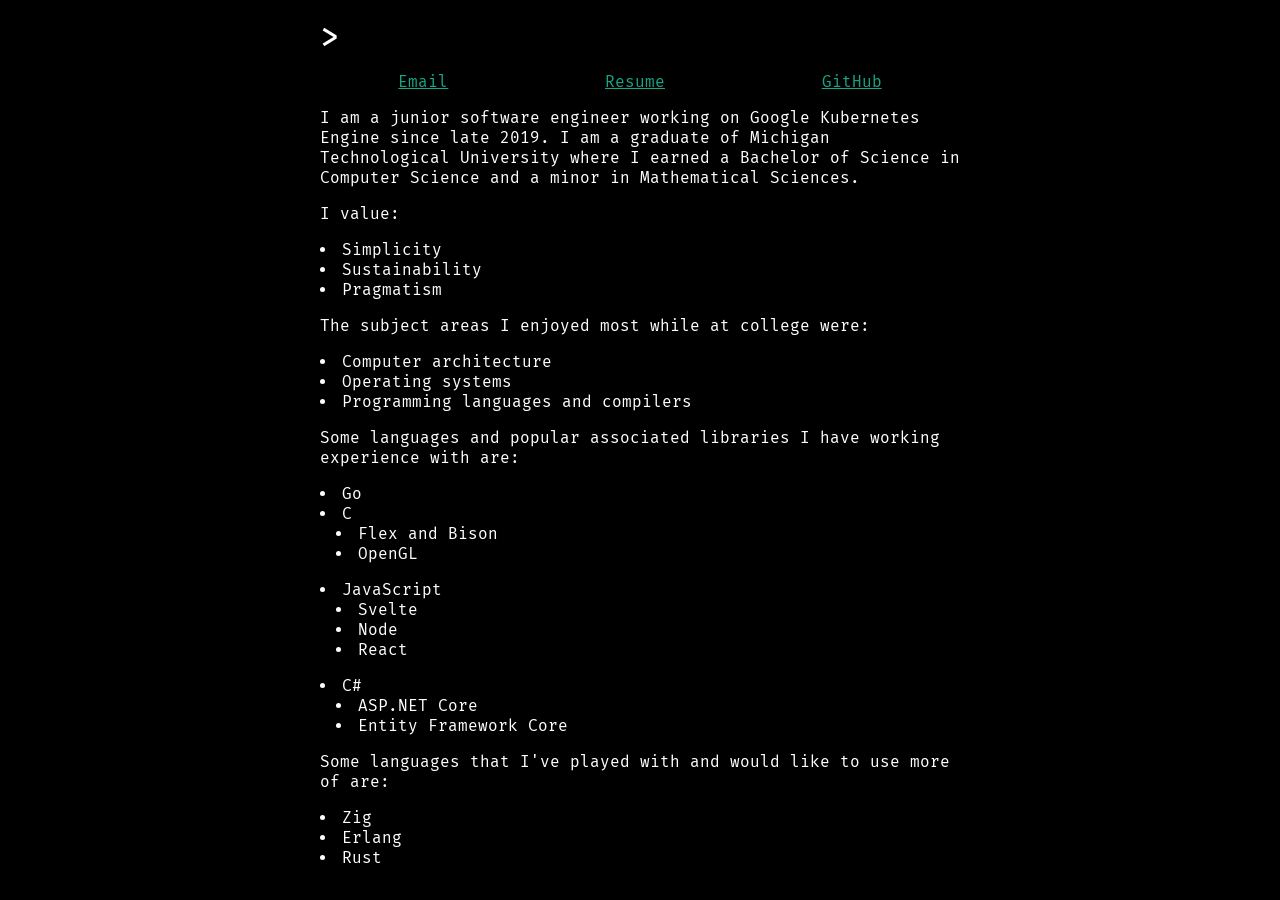
==== index.html @ f8ec6b3b "Updates wording, cleans some code." ====
<!DOCTYPE html>
<html lang="en">
  <head>
    <meta charset="utf-8" />
    <meta name="viewport" content="width=device-width" />

    <title>Avritt Rohwer</title>
    <meta name="description" content="A professional webpage for Avritt Rohwer." />
    <meta name="theme-color" content="#17A589" />
    <link rel="icon" href="/images/icon-192.png" sizes="192x192" />
    <link rel="icon" href="/images/icon-512.png" sizes="512x512" />

    <link rel="manifest" href="/manifest.webmanifest" />
    <link
      rel="stylesheet"
      href="https://fonts.googleapis.com/css?family=Fira+Mono:400,500"
    />

    <style>
      html,
      body {
        margin: 0 auto;
        padding: 0 1em;
        max-width: 42em;
        border: 0px;
        font: 400 1em/1.25 "Fira Mono", monospace;
        background-color: black;
        color: white;
      }

      body > * {
        margin: 1rem 0;
      }

      h1 {
        font-weight: 500;
      }

      nav {
        display: flex;
        justify-content: space-around;
      }

      a {
        color: #17a589;
      }

      ul {
        padding-left: 0;
        list-style: inside;
      }

      ul ul {
        padding-left: 1em;
      }

      ul:last-child {
        margin-bottom: 1em;
      }
    </style>
  </head>
  <body>
    <h1>> <noscript>whoami<br>Avritt Rohwer<br>> &#x258F</noscript></h1>
    <nav>
      <a href="mailto:avritt.rohwer@gmail.com">Email</a>
      <a href="./resume_avritt_rohwer.pdf">Resume</a>
      <a href="https://github.com/avrittrohwer">GitHub</a>
    </nav>
    <p>
      I am a junior software engineer working on Google Kubernetes Engine since late 2019.
      I am a graduate of Michigan Technological University where I earned
      a Bachelor of Science in Computer Science and a minor in Mathematical
      Sciences.
    </p>
    <p>
      I value:
    </p>
    <ul>
      <li>Simplicity</li>
      <li>Sustainability</li>
      <li>Pragmatism</li>
    </ul>
    <p>
      The subject areas I enjoyed most while at college were:
    </p>
    <ul>
      <li>Computer architecture</li>
      <li>Operating systems</li>
      <li>Programming languages and compilers</li>
    </ul>
    <p>
      Some languages and popular associated libraries I have working experience
      with are:
    </p>
    <ul>
      <li>Go</li>
      <li>
        C
        <ul>
          <li>Flex and Bison</li>
          <li>OpenGL</li>
        </ul>
      </li>
      <li>
        JavaScript
        <ul>
          <li>Svelte</li>
          <li>Node</li>
          <li>React</li>
        </ul>
      </li>
      <li>
        C#
        <ul>
          <li>ASP.NET Core</li>
          <li>Entity Framework Core</li>
        </ul>
      </li>
    </ul>
    <p>
      Some languages that I've played with and would like to use more of are:
    </p>
    <ul>
      <li>Zig</li>
      <li>Erlang</li>
      <li>Rust</li>
    </ul>

    <script>
      // This script animates the header of this page.
      const block = "\u258F"; // unicode full block character
      const typeRate = 100; // how fast letters are typed
      const blinkRate = 500; // how fast the cursor blinks

      const h1 = document.querySelector("h1");
      let currentState = h1.innerHTML;

      // Start animation when the page loads.
      window.addEventListener("load", function startAnimation() {
        // Animations are [ fn, ...arguments ] where fn must take the next fn to call as its last argument.
        const animations = [
          [blink, 1],
          [type, "whoami"],
          [pause, 100],
          [print, "Avritt Rohwer"],
          [blink, Infinity]
        ];

        // Create and call a function that plays each animation.
        function makeAnimationFn(fn, i) {
          if (i < 0) {
            return fn;
          }

          const a = animations[i];
          const nextFn = a[0];
          const nextFnArgs = a.slice(1);

          return makeAnimationFn(
            nextFn.bind.apply(nextFn, [null].concat(nextFnArgs).concat(fn)),
            i - 1
          );
        }
        makeAnimationFn(function() {}, animations.length - 1)();
      });

      function pause(time, next) {
        window.setTimeout(next, time);
      }

      function type(command, next) {
        let i = 1;

        const timeoutId = window.setInterval(function typeLetter() {
          if (i > command.length) {
            // Continue to next fn.
            window.clearInterval(timeoutId);
            currentState += command;
            next();
          } else {
            // Type next letter.
            h1.innerHTML = currentState + command.slice(0, i) + block;
            i += 1;
          }
        }, typeRate);
      }
      
      function print(output, next) {
        h1.innerHTML = currentState += "<br>" + output + "<br>> ";
       next();
      }

      function blink(times, next) {
        let blinks = 0;
        
        const timeoutId = window.setInterval(function toggleBlock() {
          if (blinks > times) {
            // Continue to next fn.
            window.clearInterval(timeoutId);
            next();
          } else {
            // Toggle a block.
            if (h1.innerHTML.slice(-1) == block) {
              h1.innerHTML = currentState;
            } else {
              h1.innerHTML = currentState + block;
              blinks += 1;
            }
          }
        }, blinkRate);
      }
    </script>
  </body>
</html>
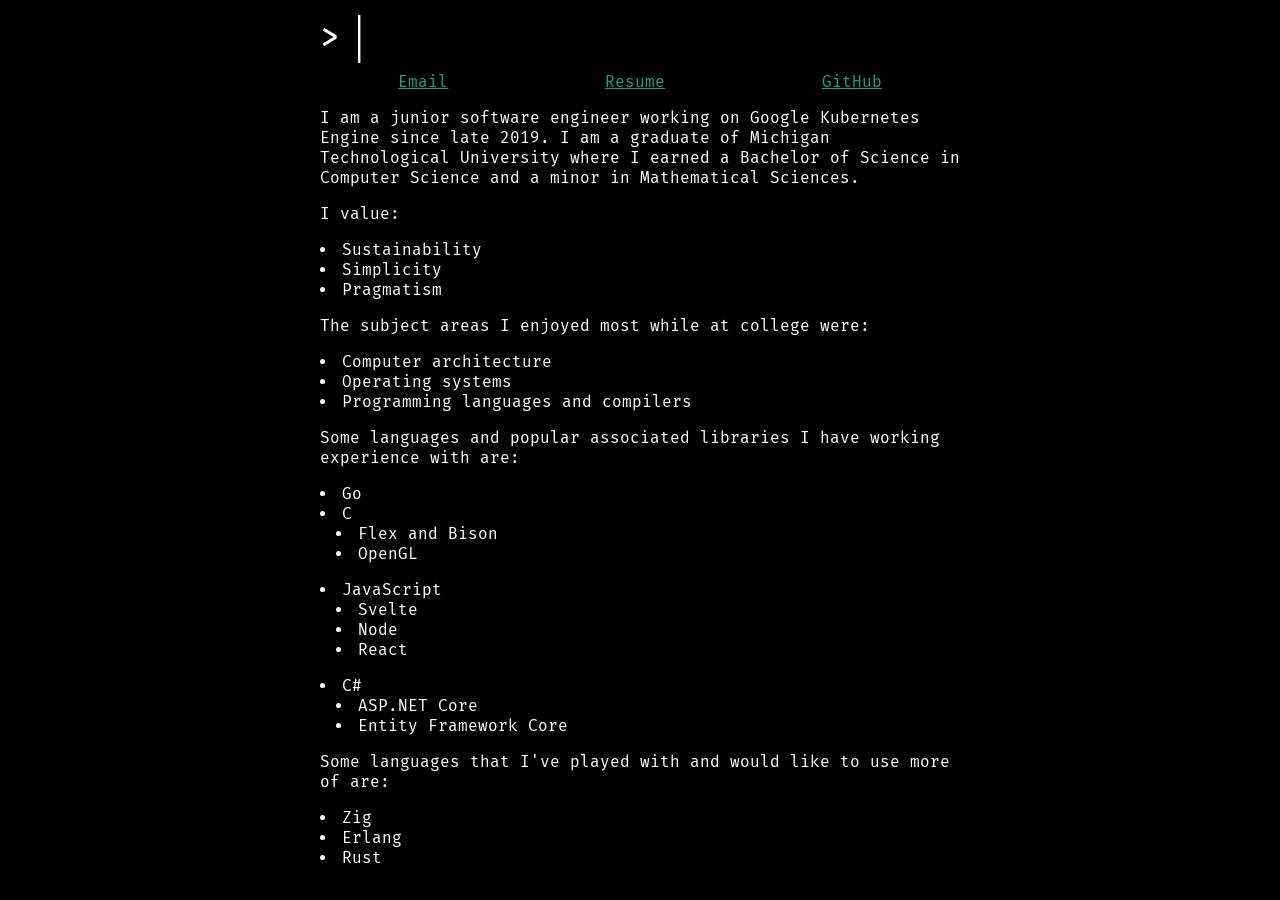
==== commit 5ac2f424: "Sustainability comes first." ====
--- a/index.html
+++ b/index.html
@@ -76,8 +76,8 @@
       I value:
     </p>
     <ul>
+      <li>Sustainability</li>
       <li>Simplicity</li>
-      <li>Sustainability</li>
       <li>Pragmatism</li>
     </ul>
     <p>
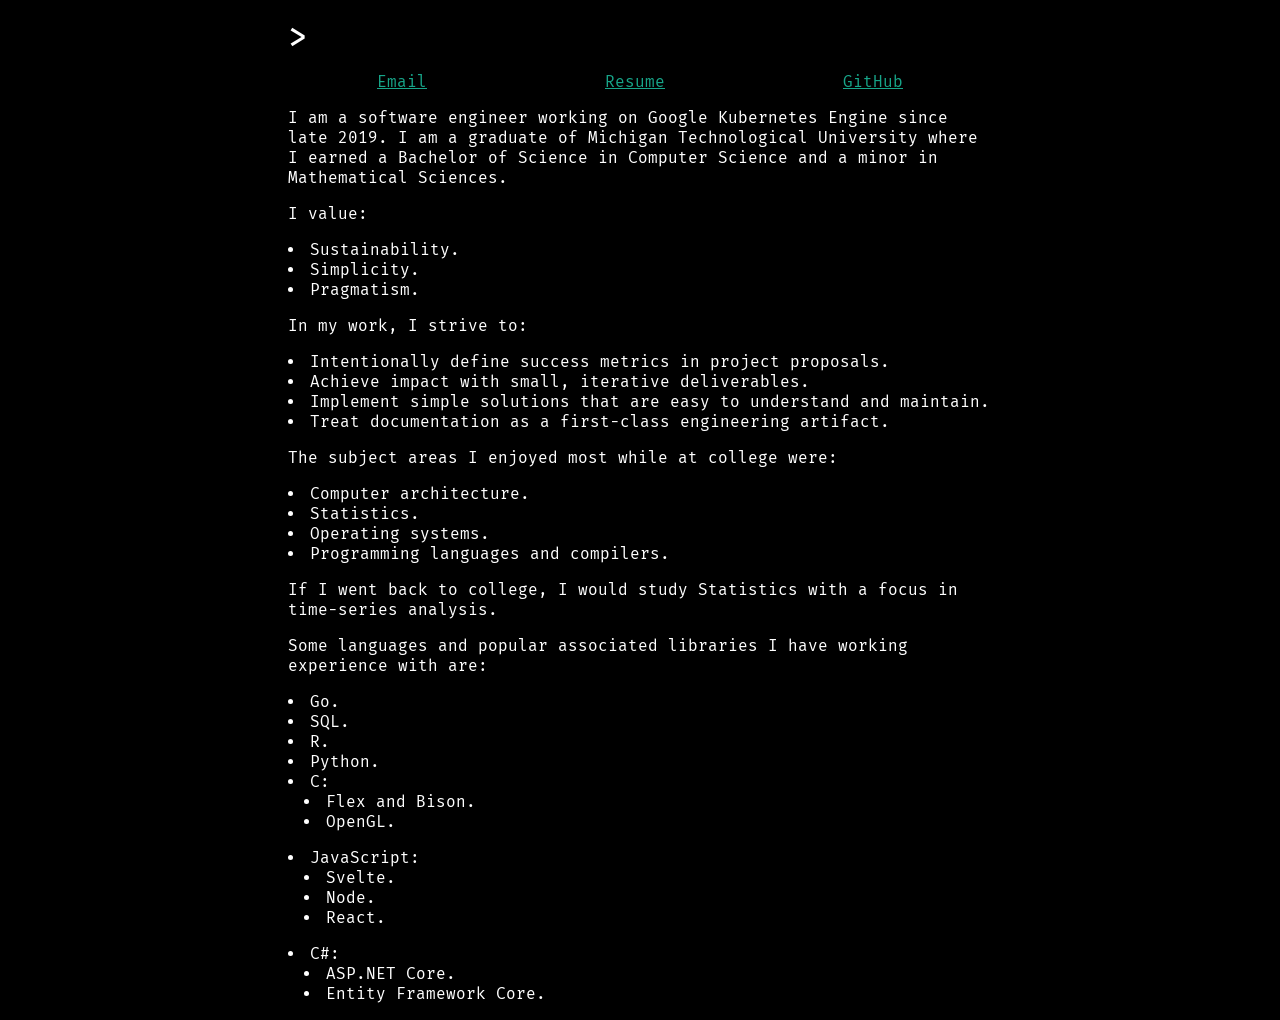
==== commit 39daf1f0: "Update resume and website with Google experience." ====
--- a/index.html
+++ b/index.html
@@ -21,7 +21,7 @@
       body {
         margin: 0 auto;
         padding: 0 1em;
-        max-width: 42em;
+        max-width: 46em;
         border: 0px;
         font: 400 1em/1.25 "Fira Mono", monospace;
         background-color: black;
@@ -67,63 +67,71 @@
       <a href="https://github.com/avrittrohwer">GitHub</a>
     </nav>
     <p>
-      I am a junior software engineer working on Google Kubernetes Engine since late 2019.
-      I am a graduate of Michigan Technological University where I earned
-      a Bachelor of Science in Computer Science and a minor in Mathematical
-      Sciences.
+	  I am a software engineer working on Google Kubernetes Engine since late
+	  2019.  I am a graduate of Michigan Technological University where I
+	  earned a Bachelor of Science in Computer Science and a minor in
+	  Mathematical Sciences.
     </p>
     <p>
       I value:
     </p>
     <ul>
-      <li>Sustainability</li>
-      <li>Simplicity</li>
-      <li>Pragmatism</li>
+      <li>Sustainability.</li>
+      <li>Simplicity.</li>
+      <li>Pragmatism.</li>
+    </ul>
+    <p>
+      In my work, I strive to:
+    </p>
+    <ul>
+      <li>Intentionally define success metrics in project proposals.</li>
+      <li>Achieve impact with small, iterative deliverables.</li>
+      <li>Implement simple solutions that are easy to understand and maintain.</li>
+      <li>Treat documentation as a first-class engineering artifact.</li>
     </ul>
     <p>
       The subject areas I enjoyed most while at college were:
     </p>
     <ul>
-      <li>Computer architecture</li>
-      <li>Operating systems</li>
-      <li>Programming languages and compilers</li>
-    </ul>
+      <li>Computer architecture.</li>
+      <li>Statistics.</li>
+      <li>Operating systems.</li>
+      <li>Programming languages and compilers.</li>
+    </ul>
+    <p>
+      If I went back to college, I would study Statistics with a focus in time-series analysis.
+    </p>
     <p>
       Some languages and popular associated libraries I have working experience
       with are:
     </p>
     <ul>
-      <li>Go</li>
+      <li>Go.</li>
+	  <li>SQL.</li>
+	  <li>R.</li>
+	  <li>Python.</li>
       <li>
-        C
+        C:
         <ul>
-          <li>Flex and Bison</li>
-          <li>OpenGL</li>
+          <li>Flex and Bison.</li>
+          <li>OpenGL.</li>
         </ul>
       </li>
       <li>
-        JavaScript
+        JavaScript:
         <ul>
-          <li>Svelte</li>
-          <li>Node</li>
-          <li>React</li>
+          <li>Svelte.</li>
+          <li>Node.</li>
+          <li>React.</li>
         </ul>
       </li>
       <li>
-        C#
+        C#:
         <ul>
-          <li>ASP.NET Core</li>
-          <li>Entity Framework Core</li>
+          <li>ASP.NET Core.</li>
+          <li>Entity Framework Core.</li>
         </ul>
       </li>
-    </ul>
-    <p>
-      Some languages that I've played with and would like to use more of are:
-    </p>
-    <ul>
-      <li>Zig</li>
-      <li>Erlang</li>
-      <li>Rust</li>
     </ul>
 
     <script>
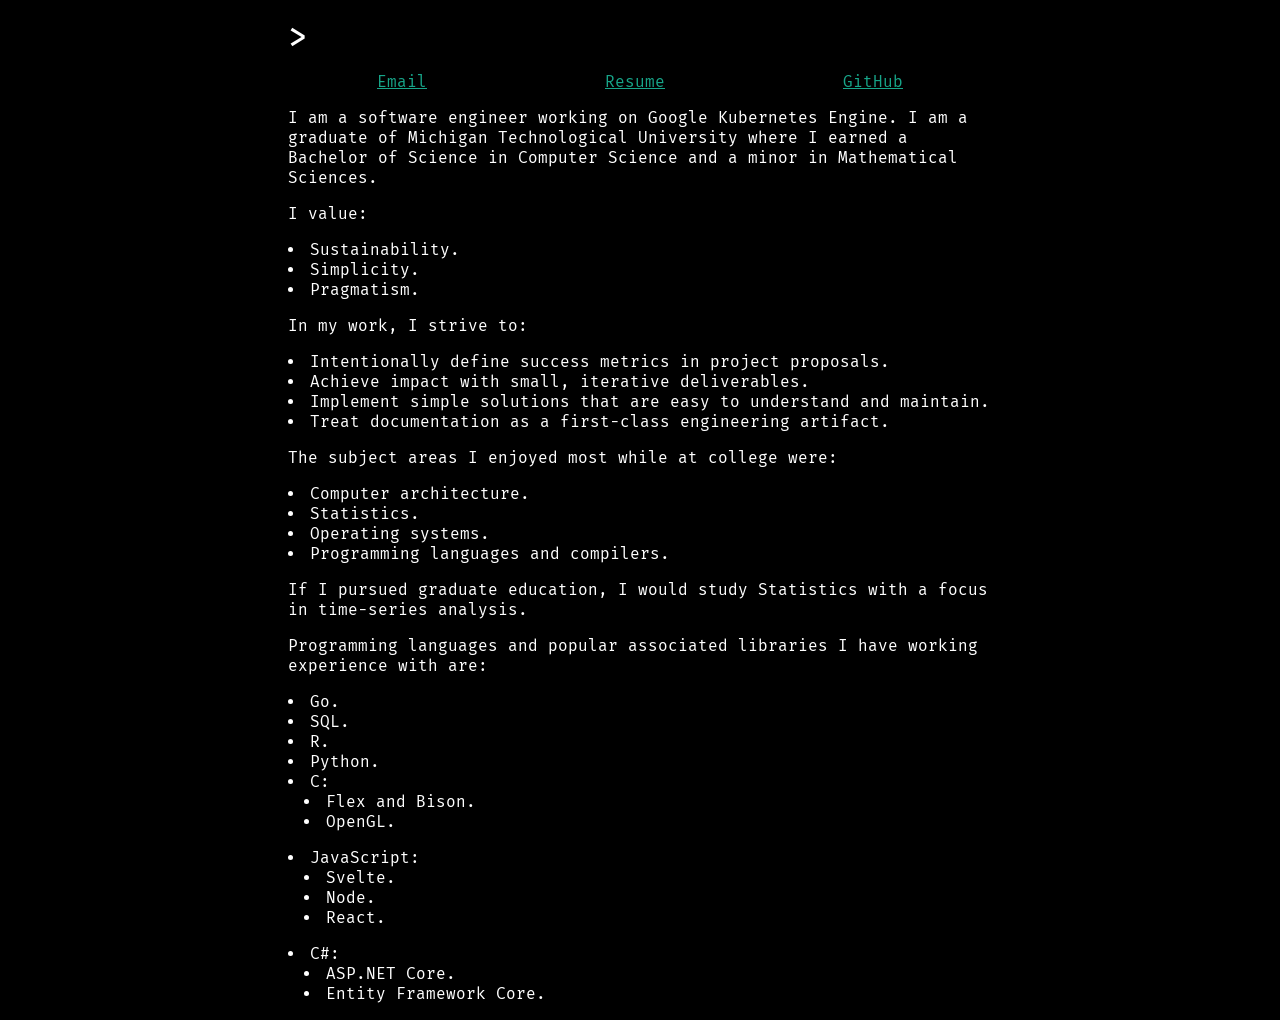
==== commit 564ea813: "Wording edits: keep tense consistent, make some sentences more clear." ====
--- a/index.html
+++ b/index.html
@@ -67,10 +67,9 @@
       <a href="https://github.com/avrittrohwer">GitHub</a>
     </nav>
     <p>
-	  I am a software engineer working on Google Kubernetes Engine since late
-	  2019.  I am a graduate of Michigan Technological University where I
-	  earned a Bachelor of Science in Computer Science and a minor in
-	  Mathematical Sciences.
+	  I am a software engineer working on Google Kubernetes Engine.  I am a
+	  graduate of Michigan Technological University where I earned a Bachelor
+	  of Science in Computer Science and a minor in Mathematical Sciences.
     </p>
     <p>
       I value:
@@ -99,11 +98,12 @@
       <li>Programming languages and compilers.</li>
     </ul>
     <p>
-      If I went back to college, I would study Statistics with a focus in time-series analysis.
-    </p>
-    <p>
-      Some languages and popular associated libraries I have working experience
-      with are:
+	  If I pursued graduate education, I would study Statistics with a focus in
+	  time-series analysis.
+    </p>
+    <p>
+	  Programming languages and popular associated libraries I have working
+	  experience with are:
     </p>
     <ul>
       <li>Go.</li>
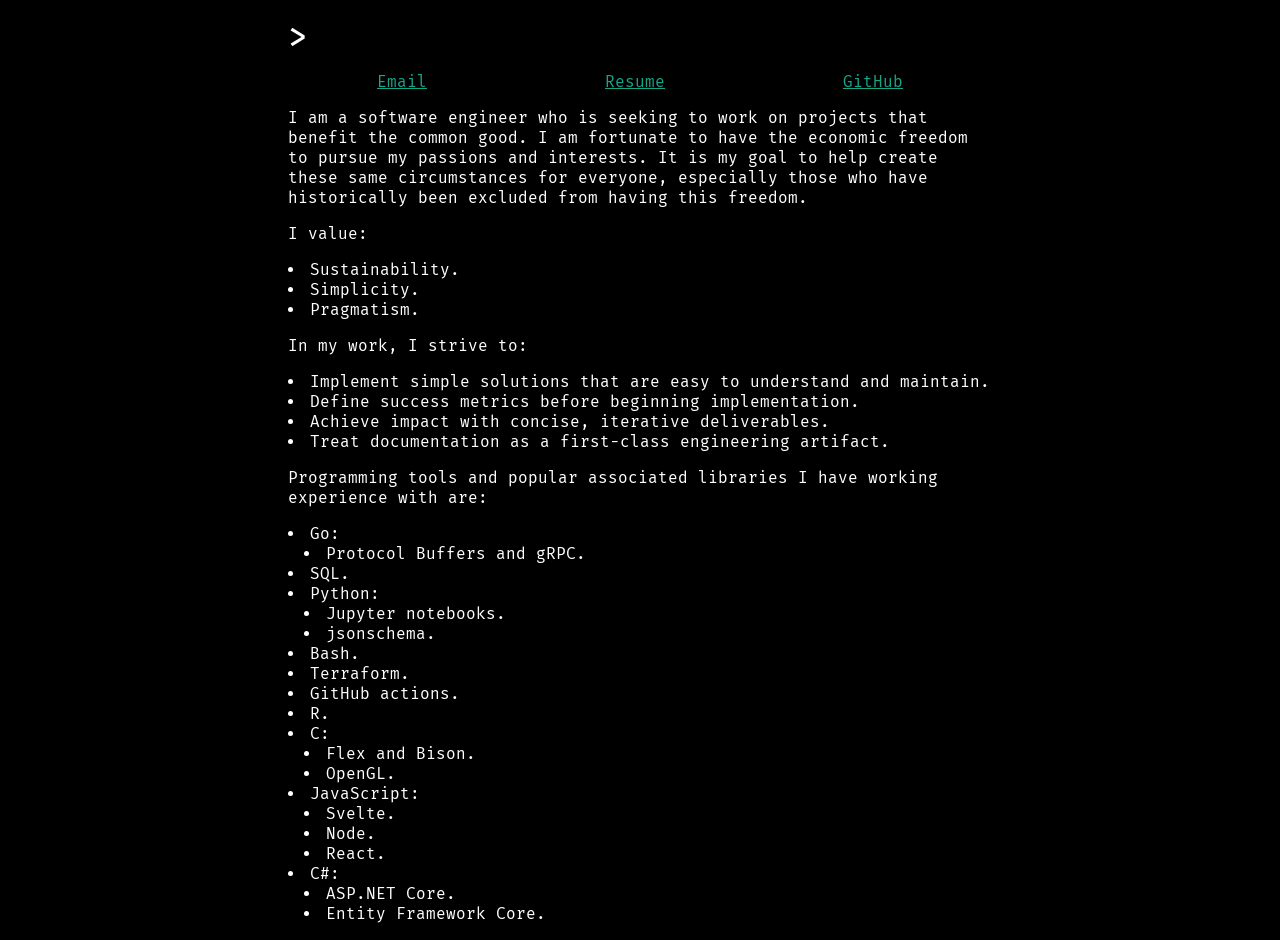
==== commit 1739ab1a: "Resume and website refresh" ====
--- a/index.html
+++ b/index.html
@@ -53,10 +53,6 @@
       ul ul {
         padding-left: 1em;
       }
-
-      ul:last-child {
-        margin-bottom: 1em;
-      }
     </style>
   </head>
   <body>
@@ -67,9 +63,11 @@
       <a href="https://github.com/avrittrohwer">GitHub</a>
     </nav>
     <p>
-	  I am a software engineer working on Google Kubernetes Engine.  I am a
-	  graduate of Michigan Technological University where I earned a Bachelor
-	  of Science in Computer Science and a minor in Mathematical Sciences.
+      I am a software engineer who is seeking to work on projects that benefit
+      the common good. I am fortunate to have the economic freedom to pursue my
+      passions and interests. It is my goal to help create these same
+      circumstances for everyone, especially those who have historically been
+      excluded from having this freedom.
     </p>
     <p>
       I value:
@@ -83,33 +81,34 @@
       In my work, I strive to:
     </p>
     <ul>
-      <li>Intentionally define success metrics in project proposals.</li>
-      <li>Achieve impact with small, iterative deliverables.</li>
       <li>Implement simple solutions that are easy to understand and maintain.</li>
+      <li>Define success metrics before beginning implementation.</li>
+      <li>Achieve impact with concise, iterative deliverables.</li>
       <li>Treat documentation as a first-class engineering artifact.</li>
     </ul>
     <p>
-      The subject areas I enjoyed most while at college were:
+      Programming tools and popular associated libraries I have working
+      experience with are:
     </p>
     <ul>
-      <li>Computer architecture.</li>
-      <li>Statistics.</li>
-      <li>Operating systems.</li>
-      <li>Programming languages and compilers.</li>
-    </ul>
-    <p>
-	  If I pursued graduate education, I would study Statistics with a focus in
-	  time-series analysis.
-    </p>
-    <p>
-	  Programming languages and popular associated libraries I have working
-	  experience with are:
-    </p>
-    <ul>
-      <li>Go.</li>
-	  <li>SQL.</li>
-	  <li>R.</li>
-	  <li>Python.</li>
+      <li>
+        Go:
+        <ul>
+          <li>Protocol Buffers and gRPC.</li>
+        </ul>
+      </li>
+      <li>SQL.</li>
+      <li>
+        Python:
+        <ul>
+          <li>Jupyter notebooks.</li>
+          <li>jsonschema.</li>
+        </ul>
+      </li>
+      <li>Bash.</li>
+      <li>Terraform.</li>
+      <li>GitHub actions.</li>
+      <li>R.</li>
       <li>
         C:
         <ul>
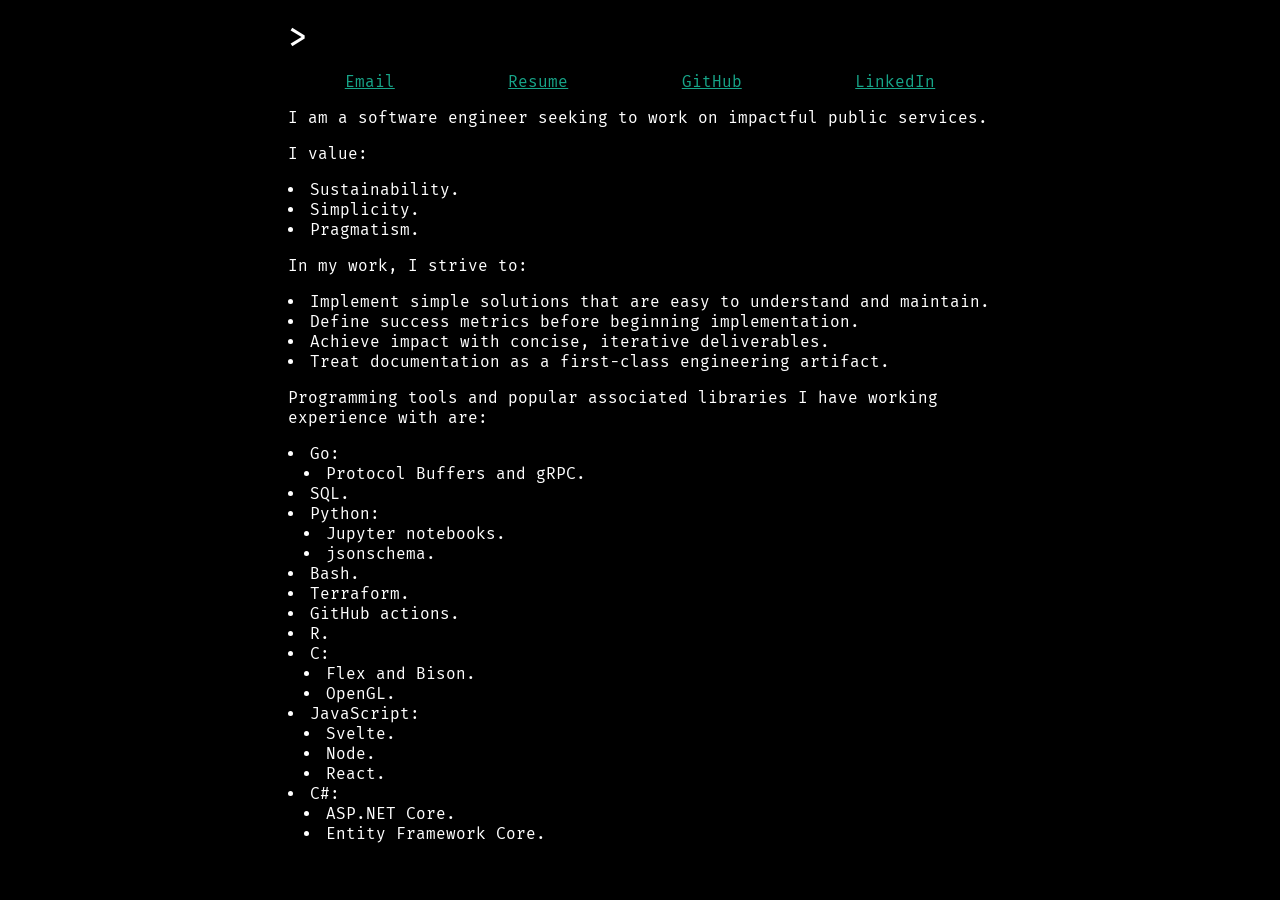
==== commit 4ac9c1d4: "Directly use pandoc and weasyprint, write resume in markdown, use nix-shell." ====
--- a/index.html
+++ b/index.html
@@ -59,15 +59,12 @@
     <h1>> <noscript>whoami<br>Avritt Rohwer<br>> &#x258F</noscript></h1>
     <nav>
       <a href="mailto:avritt.rohwer@gmail.com">Email</a>
-      <a href="./resume_avritt_rohwer.pdf">Resume</a>
-      <a href="https://github.com/avrittrohwer">GitHub</a>
+      <a href="./resume_avritt_rohwer.pdf" target="_blank">Resume</a>
+      <a href="https://github.com/avrittrohwer" target="_blank">GitHub</a>
+      <a href="https://www.linkedin.com/in/avrittrohwer" target="_blank">LinkedIn</a>
     </nav>
     <p>
-      I am a software engineer who is seeking to work on projects that benefit
-      the common good. I am fortunate to have the economic freedom to pursue my
-      passions and interests. It is my goal to help create these same
-      circumstances for everyone, especially those who have historically been
-      excluded from having this freedom.
+      I am a software engineer seeking to work on impactful public services.
     </p>
     <p>
       I value:
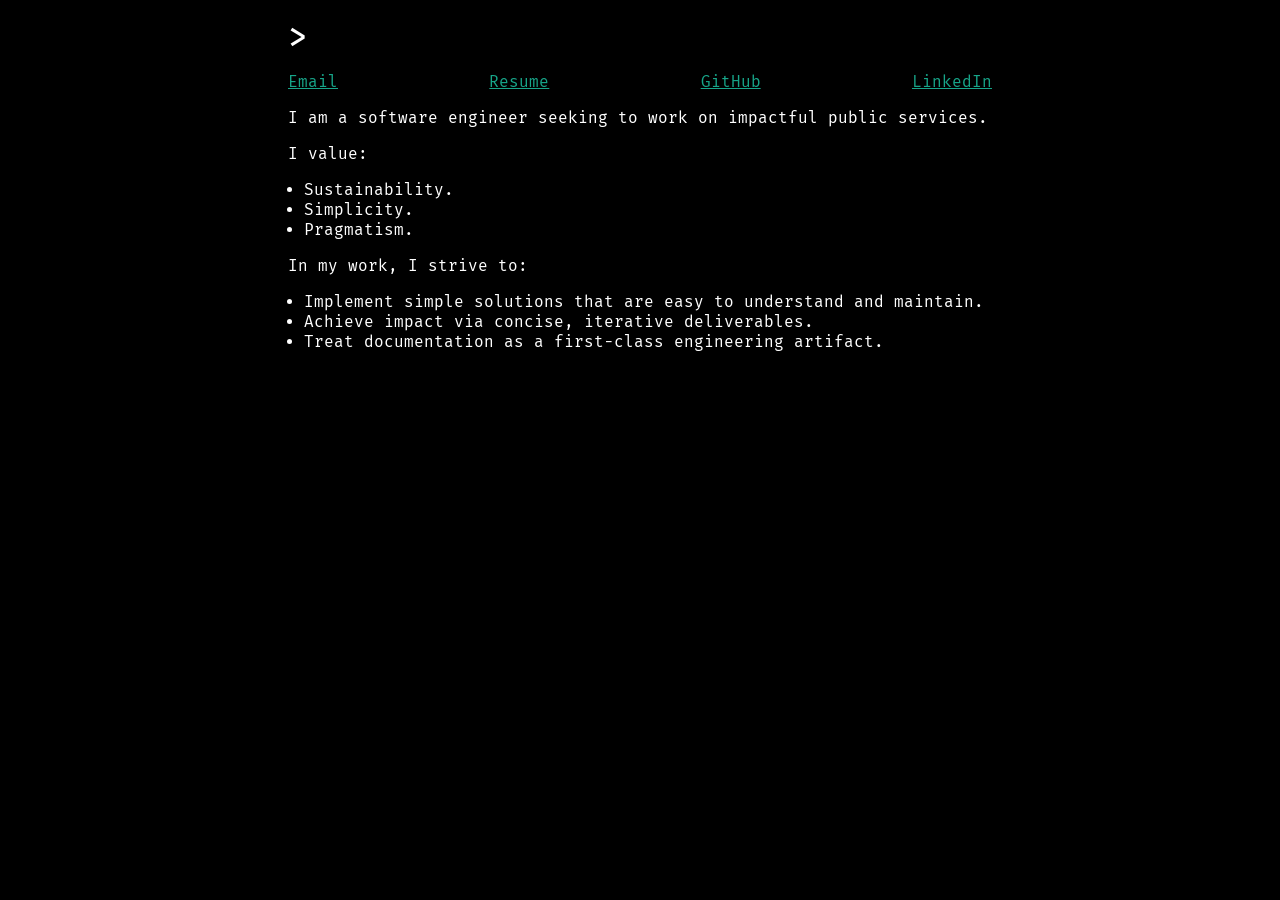
==== commit 5cf326d4: "Simplify site, add summary to resume" ====
--- a/index.html
+++ b/index.html
@@ -27,30 +27,23 @@
         background-color: black;
         color: white;
       }
-
       body > * {
         margin: 1rem 0;
       }
-
       h1 {
         font-weight: 500;
       }
-
       nav {
         display: flex;
-        justify-content: space-around;
+        justify-content: space-between;
+        flex-wrap: wrap;
+        gap: 1em;
       }
-
       a {
         color: #17a589;
       }
-
       ul {
-        padding-left: 0;
-        list-style: inside;
-      }
-
-      ul ul {
+        margin-left: 0;
         padding-left: 1em;
       }
     </style>
@@ -79,55 +72,8 @@
     </p>
     <ul>
       <li>Implement simple solutions that are easy to understand and maintain.</li>
-      <li>Define success metrics before beginning implementation.</li>
-      <li>Achieve impact with concise, iterative deliverables.</li>
+      <li>Achieve impact via concise, iterative deliverables.</li>
       <li>Treat documentation as a first-class engineering artifact.</li>
-    </ul>
-    <p>
-      Programming tools and popular associated libraries I have working
-      experience with are:
-    </p>
-    <ul>
-      <li>
-        Go:
-        <ul>
-          <li>Protocol Buffers and gRPC.</li>
-        </ul>
-      </li>
-      <li>SQL.</li>
-      <li>
-        Python:
-        <ul>
-          <li>Jupyter notebooks.</li>
-          <li>jsonschema.</li>
-        </ul>
-      </li>
-      <li>Bash.</li>
-      <li>Terraform.</li>
-      <li>GitHub actions.</li>
-      <li>R.</li>
-      <li>
-        C:
-        <ul>
-          <li>Flex and Bison.</li>
-          <li>OpenGL.</li>
-        </ul>
-      </li>
-      <li>
-        JavaScript:
-        <ul>
-          <li>Svelte.</li>
-          <li>Node.</li>
-          <li>React.</li>
-        </ul>
-      </li>
-      <li>
-        C#:
-        <ul>
-          <li>ASP.NET Core.</li>
-          <li>Entity Framework Core.</li>
-        </ul>
-      </li>
     </ul>
 
     <script>
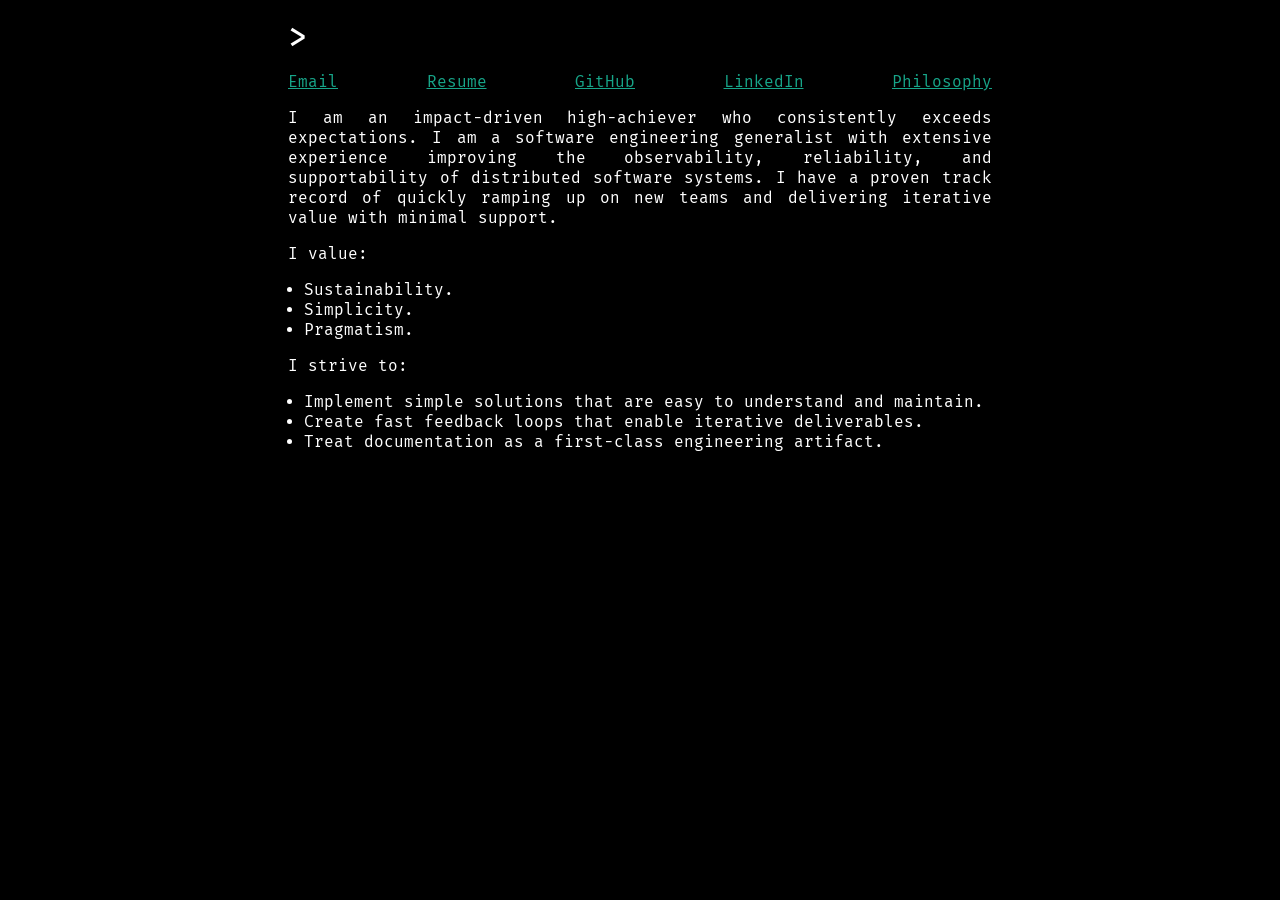
==== commit d9c49987: "philosophy" ====
--- a/index.html
+++ b/index.html
@@ -55,9 +55,13 @@
       <a href="./resume_avritt_rohwer.pdf" target="_blank">Resume</a>
       <a href="https://github.com/avrittrohwer" target="_blank">GitHub</a>
       <a href="https://www.linkedin.com/in/avrittrohwer" target="_blank">LinkedIn</a>
+      <a href="./philosophy.html">Philosophy</a>
     </nav>
-    <p>
-      I am a software engineer seeking to work on impactful public services.
+    <p style="text-align:justify">
+      I am an impact-driven high-achiever who consistently exceeds expectations.  I am a software
+      engineering generalist with extensive experience improving the observability, reliability, and
+      supportability of distributed software systems.  I have a proven track record of quickly
+      ramping up on new teams and delivering iterative value with minimal support.
     </p>
     <p>
       I value:
@@ -68,11 +72,11 @@
       <li>Pragmatism.</li>
     </ul>
     <p>
-      In my work, I strive to:
+      I strive to:
     </p>
     <ul>
       <li>Implement simple solutions that are easy to understand and maintain.</li>
-      <li>Achieve impact via concise, iterative deliverables.</li>
+      <li>Create fast feedback loops that enable iterative deliverables.</li>
       <li>Treat documentation as a first-class engineering artifact.</li>
     </ul>
 
